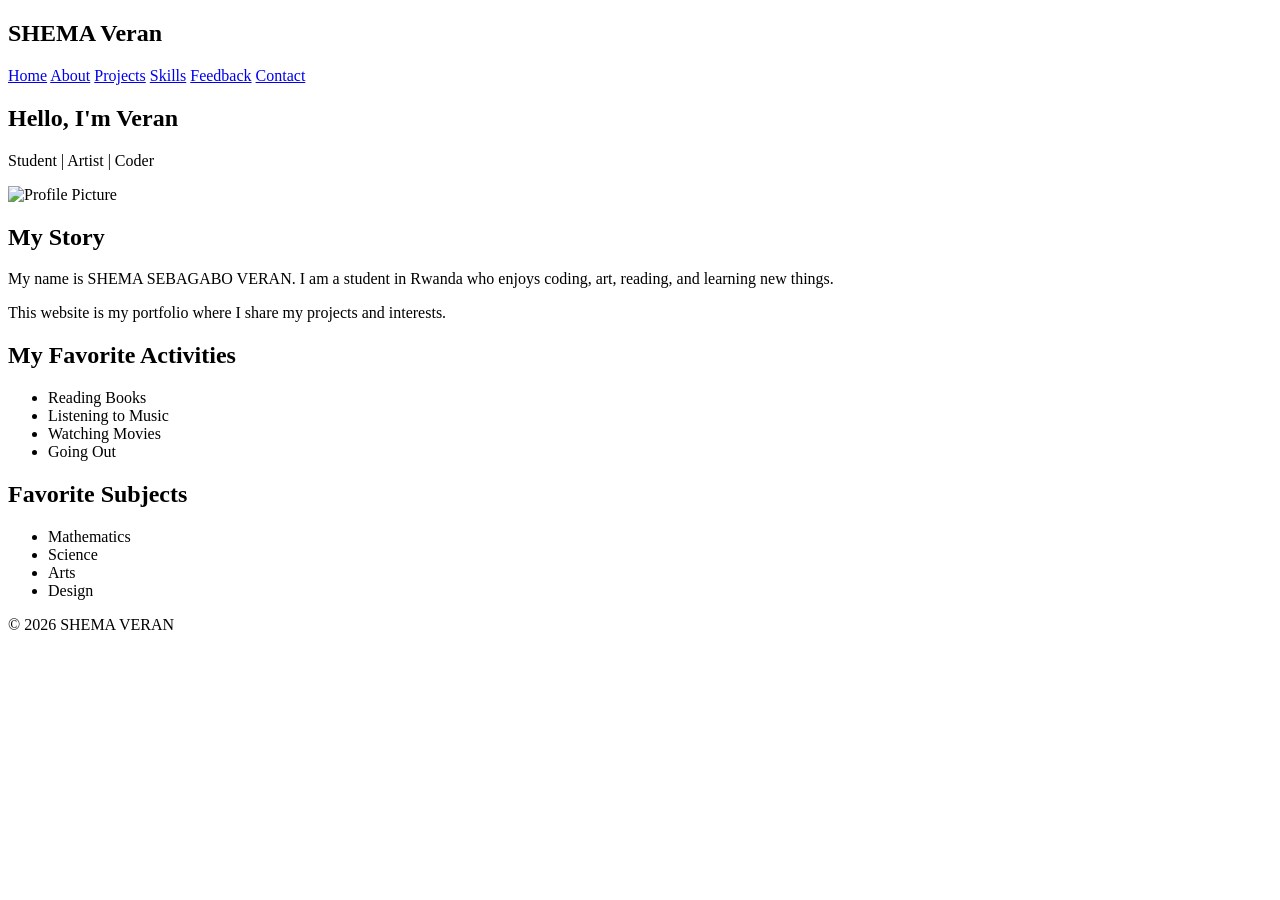
==== about.html @ 7c106504 "Add about.html for portfolio website" ====
<!DOCTYPE html>
<html lang="en">
<head>
    <meta charset="UTF-8">
    <meta http-equiv="X-UA-Compatible" content="IE=edge">
    <meta name="viewport" content="width=device-width, initial-scale=1.0">
    <title>My Portfolio Website II</title>
    <link rel="stylesheet" href="1style.css">
    <link href="https://fonts.googleapis.com/css2?family=Playfair+Display:wght@700;900&family=Cormorant+Garamond:wght@400;600&display=swap" rel="stylesheet">
</head>

<body>

    <nav>
        <h1>SHEMA Veran</h1>

        <a href="#index.html">Home</a>
          <a href="#about.html">About</a>
          <a href="#projects.html">Projects</a>
          <a href="#skills.html">Skills</a>
          <a href="feedback.html">Feedback</a>
          <a href="#contact.html">Contact</a>
    </nav>

    <section class="hero">
        <h2>Hello, I'm Veran</h2>
        <p>Student | Artist | Coder</p>
    </section>

    <section class="about">
        <img src="https://i.imgur.com/nWr1gpV.jpeg" alt="Profile Picture">

        <div>
            <h2>My Story</h2>

            <p>
                My name is SHEMA SEBAGABO VERAN. I am a student in Rwanda
                who enjoys coding, art, reading, and learning new things.
            </p>

            <p>
                This website is my portfolio where I share my projects
                and interests.
            </p>
        </div>
    </section>

    <section class="content">
        <h2>My Favorite Activities</h2>

        <ul>
            <li>Reading Books</li>
            <li>Listening to Music</li>
            <li>Watching Movies</li>
            <li>Going Out</li>
        </ul>
    </section>

    <section class="content">
        <h2>Favorite Subjects</h2>

        <ul>
            <li>Mathematics</li>
            <li>Science</li>
            <li>Arts</li>
            <li>Design</li>
        </ul>
    </section>

    <footer>
        <p>© 2026 SHEMA VERAN</p>
    </footer>

</body>
</html>
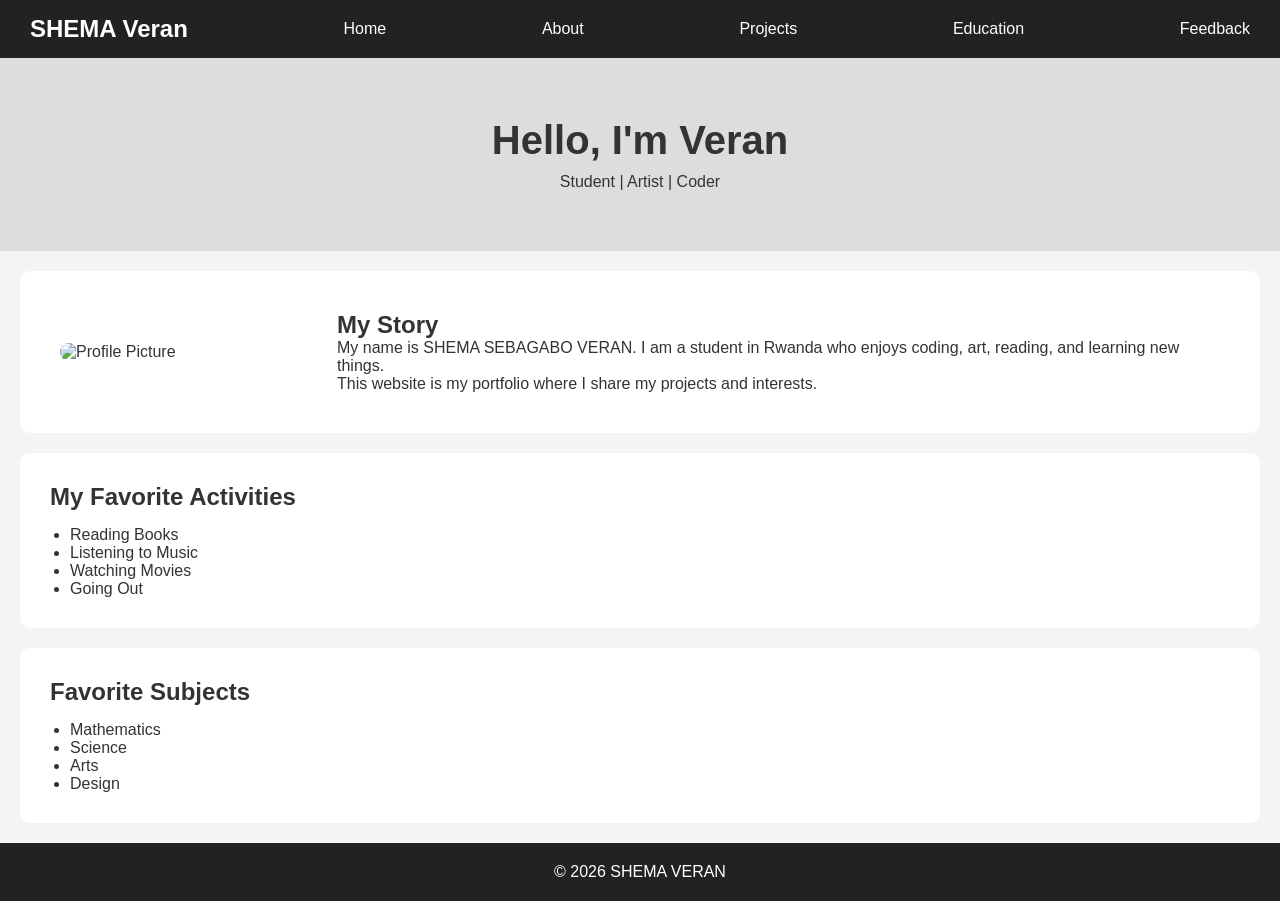
==== commit fff94e61: "Update navigation links in about.html" ====
--- a/about.html
+++ b/about.html
@@ -14,12 +14,11 @@
     <nav>
         <h1>SHEMA Veran</h1>
 
-        <a href="#index.html">Home</a>
-          <a href="#about.html">About</a>
-          <a href="#projects.html">Projects</a>
-          <a href="#skills.html">Skills</a>
-          <a href="feedback.html">Feedback</a>
-          <a href="#contact.html">Contact</a>
+            <a href="index.html">Home</a>
+            <a href="about.html">About</a>
+            <a href="projects_skills.html">Projects</a>
+            <a href="education.html">Education</a>
+            <a href="contact_feedback.html">Feedback</a>
     </nav>
 
     <section class="hero">
--- a/1style.css
+++ b/1style.css
@@ -0,0 +1,80 @@
+* {
+    margin: 0;
+    padding: 0;
+    box-sizing: border-box;
+}
+
+body {
+    font-family: Arial, sans-serif;
+    background-color: #f4f4f4;
+    color: #333;
+}
+
+nav {
+    background-color: #222;
+    color: white;
+    padding: 15px 30px;
+    display: flex;
+    justify-content: space-between;
+    align-items: center;
+}
+
+nav ul {
+    list-style: none;
+    display: flex;
+    gap: 20px;
+}
+
+nav a {
+    color: white;
+    text-decoration: none;
+}
+
+.hero {
+    text-align: center;
+    padding: 60px 20px;
+    background-color: #ddd;
+}
+
+.hero h2 {
+    font-size: 40px;
+    margin-bottom: 10px;
+}
+
+.about {
+    display: flex;
+    align-items: center;
+    gap: 30px;
+    padding: 40px;
+    background-color: white;
+    margin: 20px;
+    border-radius: 10px;
+}
+
+.about img {
+    width: 250px;
+    border-radius: 10px;
+}
+
+.content {
+    background-color: white;
+    margin: 20px;
+    padding: 30px;
+    border-radius: 10px;
+}
+
+.content h2 {
+    margin-bottom: 15px;
+}
+
+.content ul {
+    padding-left: 20px;
+}
+
+footer {
+    text-align: center;
+    padding: 20px;
+    background-color: #222;
+    color: white;
+    margin-top: 20px;
+}
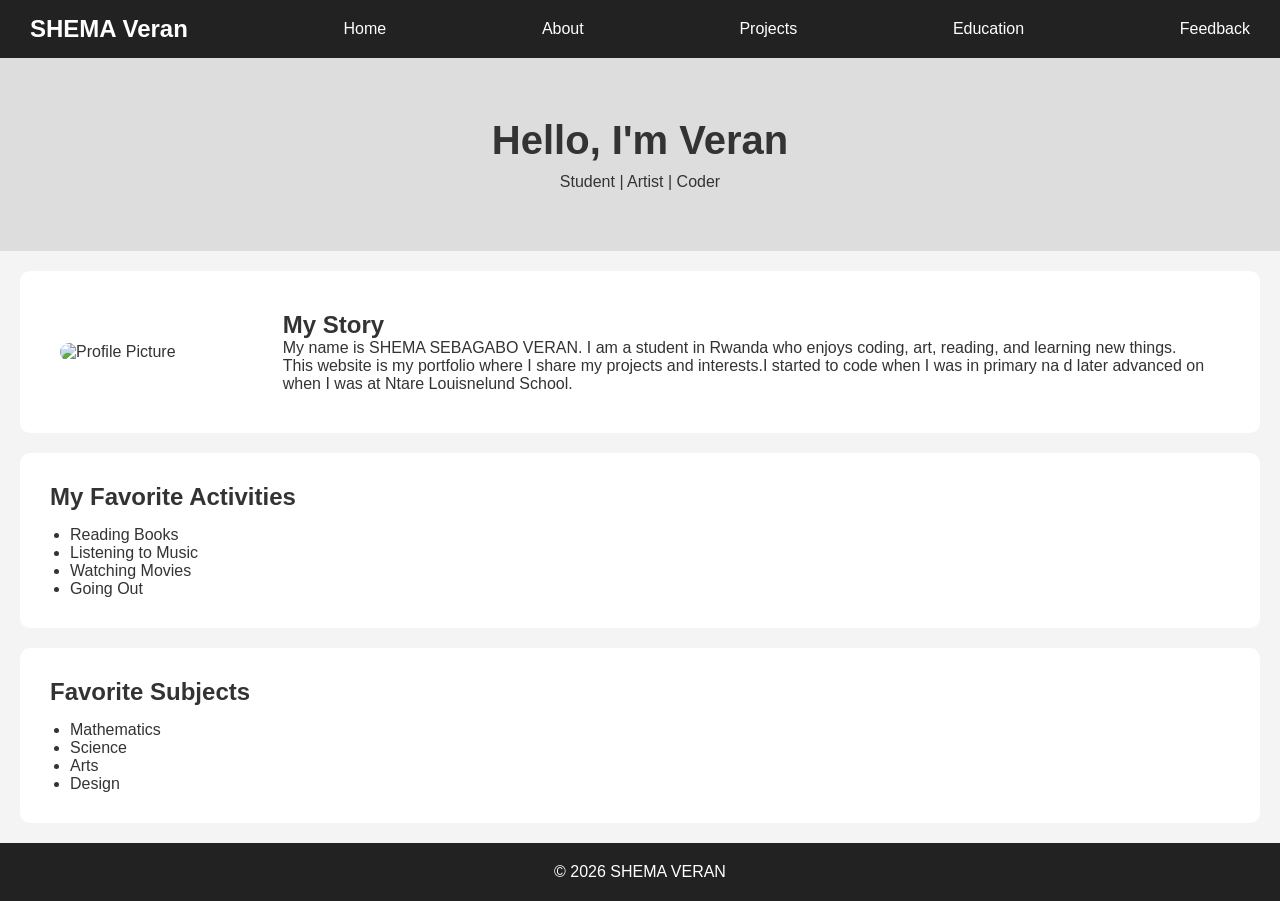
==== commit fdb1ddcb: "Update about.html" ====
--- a/about.html
+++ b/about.html
@@ -39,7 +39,7 @@
 
             <p>
                 This website is my portfolio where I share my projects
-                and interests.
+                and interests.I started to code when I was in primary na d later advanced on when I was at Ntare Louisnelund School.
             </p>
         </div>
     </section>
